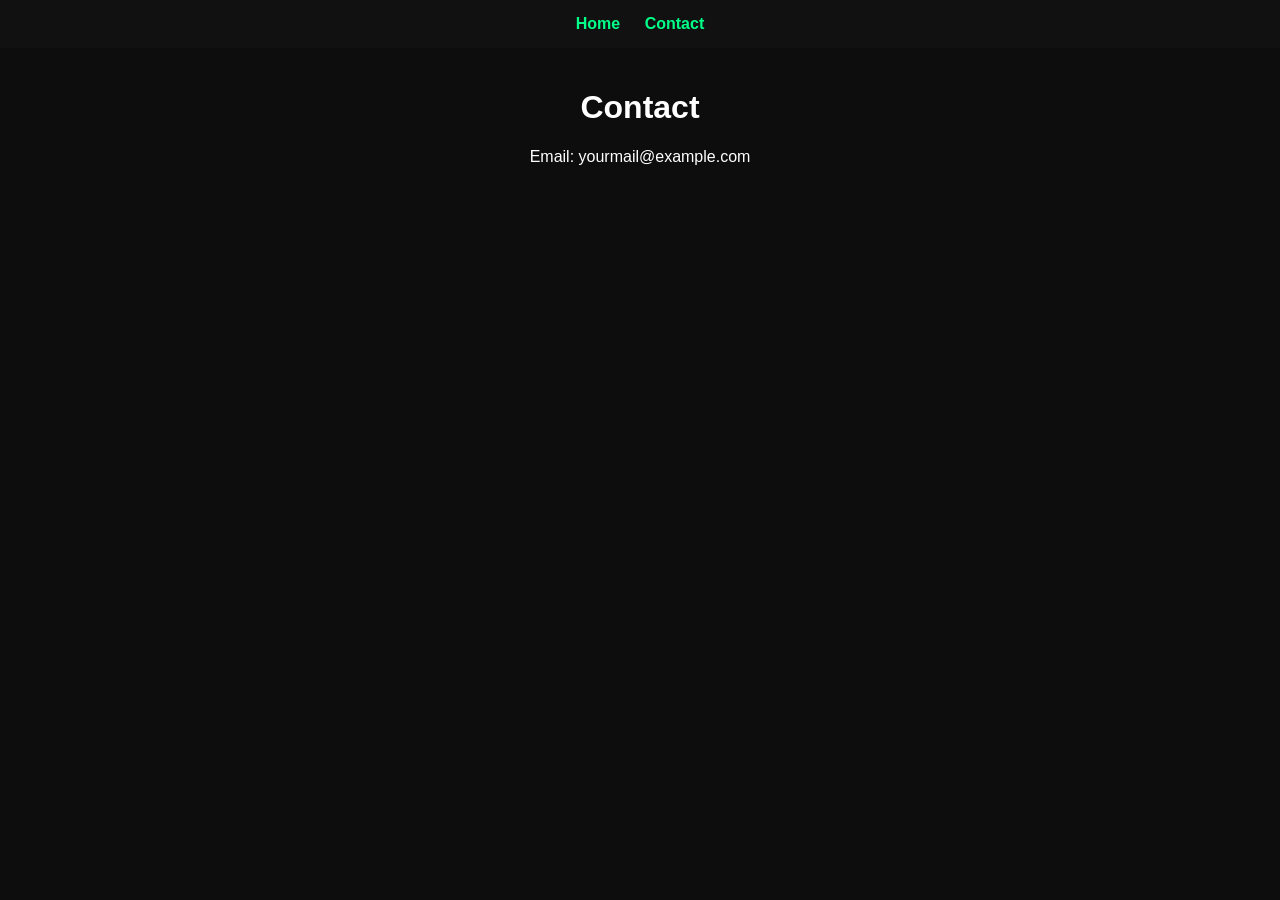
==== contact.html @ 8ff31954 "Create contact.html" ====
<!DOCTYPE html>
<html>
<head>
<title>Contact</title>
<link rel="stylesheet" href="style.css">
</head>
<body>

<nav>
<a href="index.html">Home</a>
<a href="contact.html">Contact</a>
</nav>

<div class="container">
<h1>Contact</h1>

<p>Email: yourmail@example.com</p>

</div>

</body>
</html>
---- style.css ----
body {
    margin: 0;
    font-family: Arial;
    background: #0d0d0d;
    color: white;
}

nav {
    background: #111;
    padding: 15px;
    text-align: center;
}

nav a {
    color: #00ff88;
    margin: 10px;
    text-decoration: none;
    font-weight: bold;
}

.container {
    padding: 20px;
    text-align: center;
}

button {
    padding: 12px 20px;
    margin: 10px;
    font-size: 16px;
    border-radius: 8px;
    border: none;
}

.start {
    background: #00ff88;
    color: black;
}

.answer {
    background: #222;
    color: white;
}
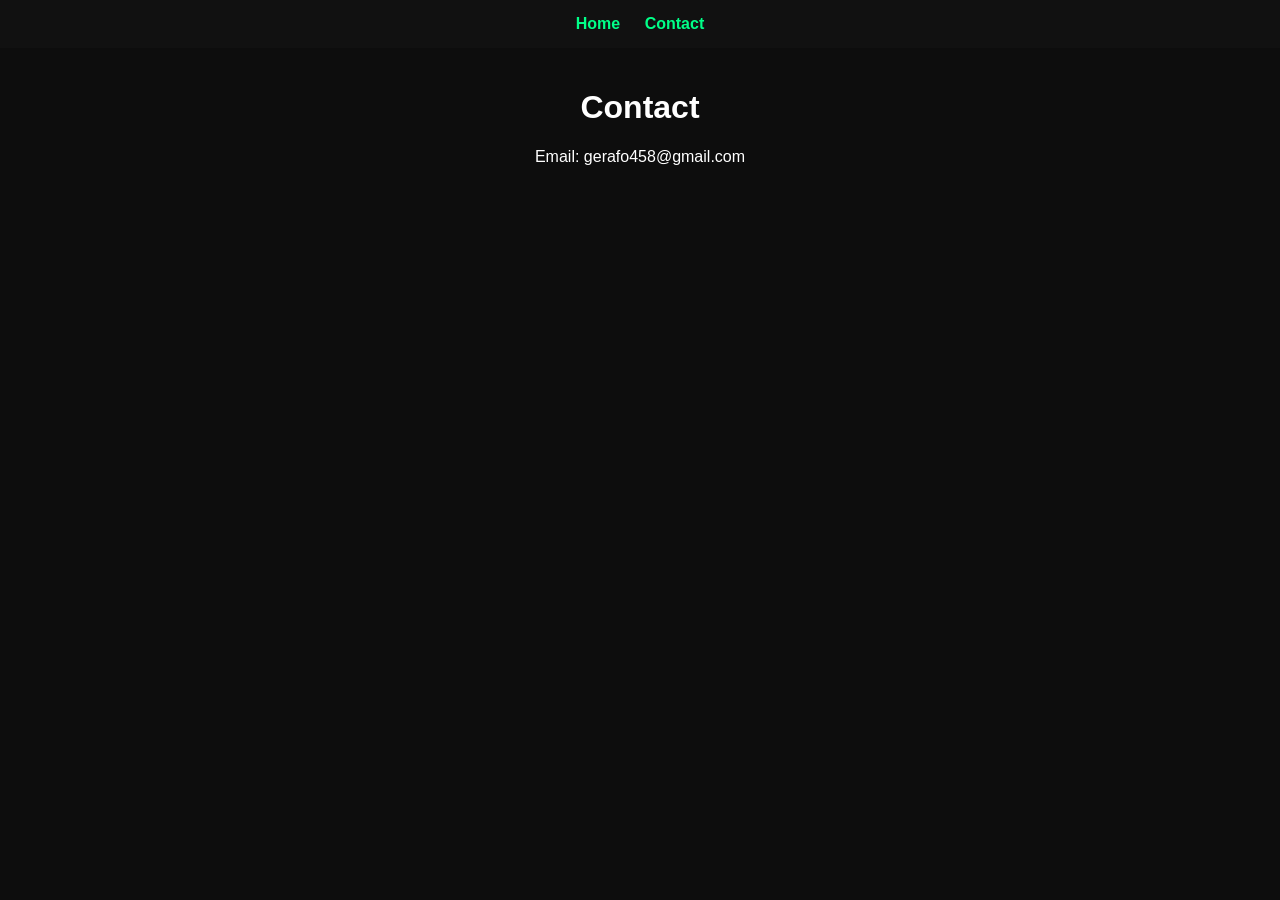
==== commit c6836ce9: "Update contact.html" ====
--- a/contact.html
+++ b/contact.html
@@ -14,7 +14,7 @@
 <div class="container">
 <h1>Contact</h1>
 
-<p>Email: yourmail@example.com</p>
+<p>Email: gerafo458@gmail.com</p>
 
 </div>
 
